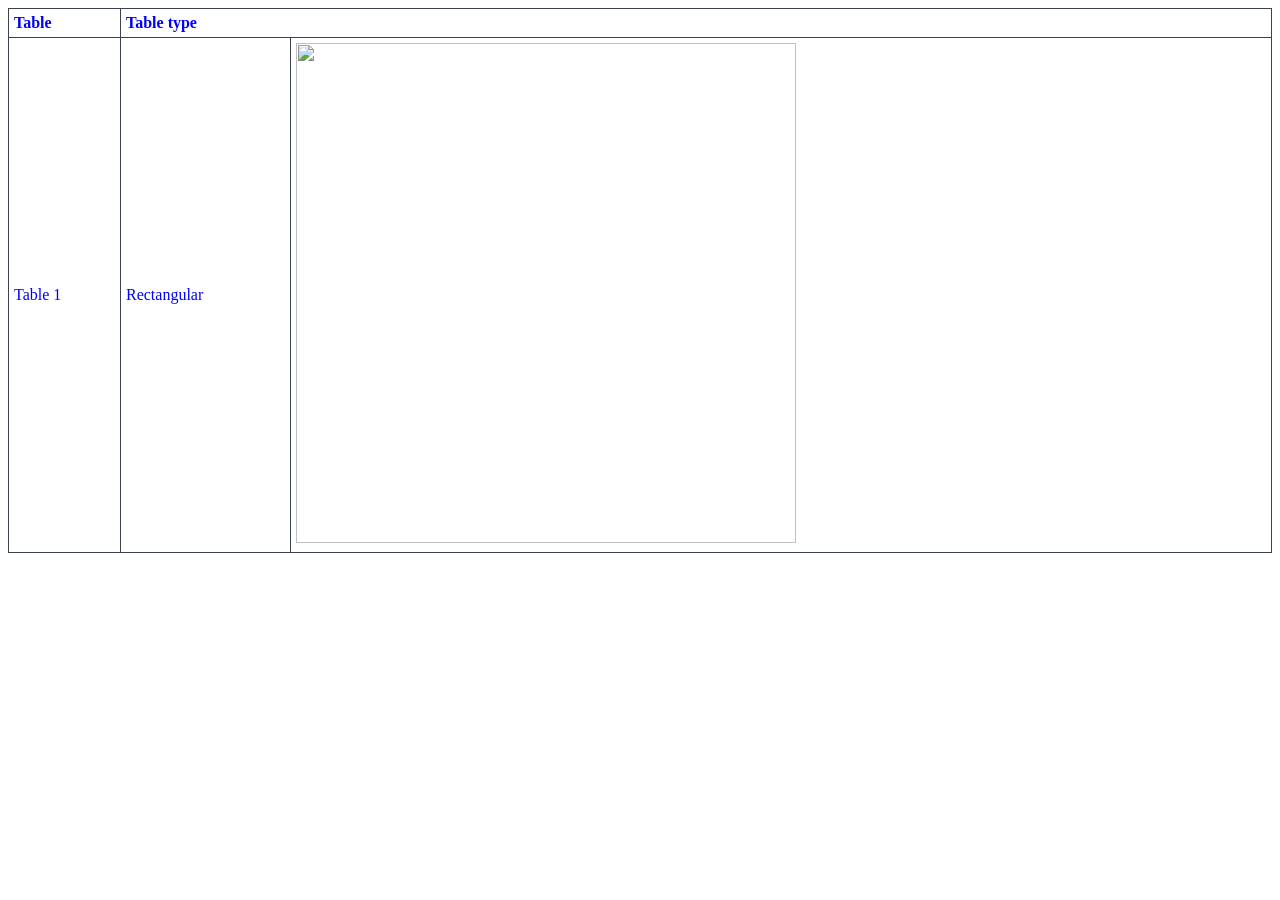
==== index.html @ 80954ff1 "Rename Website.html to index.html" ====
<!DOCTYPE html>
  <html>
    <title>
    Whole new World
    </title>
    <link rel="stylesheet" type="text/css" href="Website.css">
      <body>
      <table style="width:100%">
      <tr>
        <th>Table</th>
        <th colspan="2"> Table type</th>
      </tr>
      <tr>
      <td> Table 1</td>
      <td> Rectangular</td>
        <td><img src=table1.jpeg></td>
      </tr>
      </table>
      </body>
   </html>
---- Website.css ----
background{
  color:black;
}
table, th, td{
  color: blue;
  border: 1px solid #3b424f;
  border-collapse: collapse;
}
th, td{
  padding: 5px;
  text-align: left;
}
img{
  width: 500px;
  height: 500px;
}
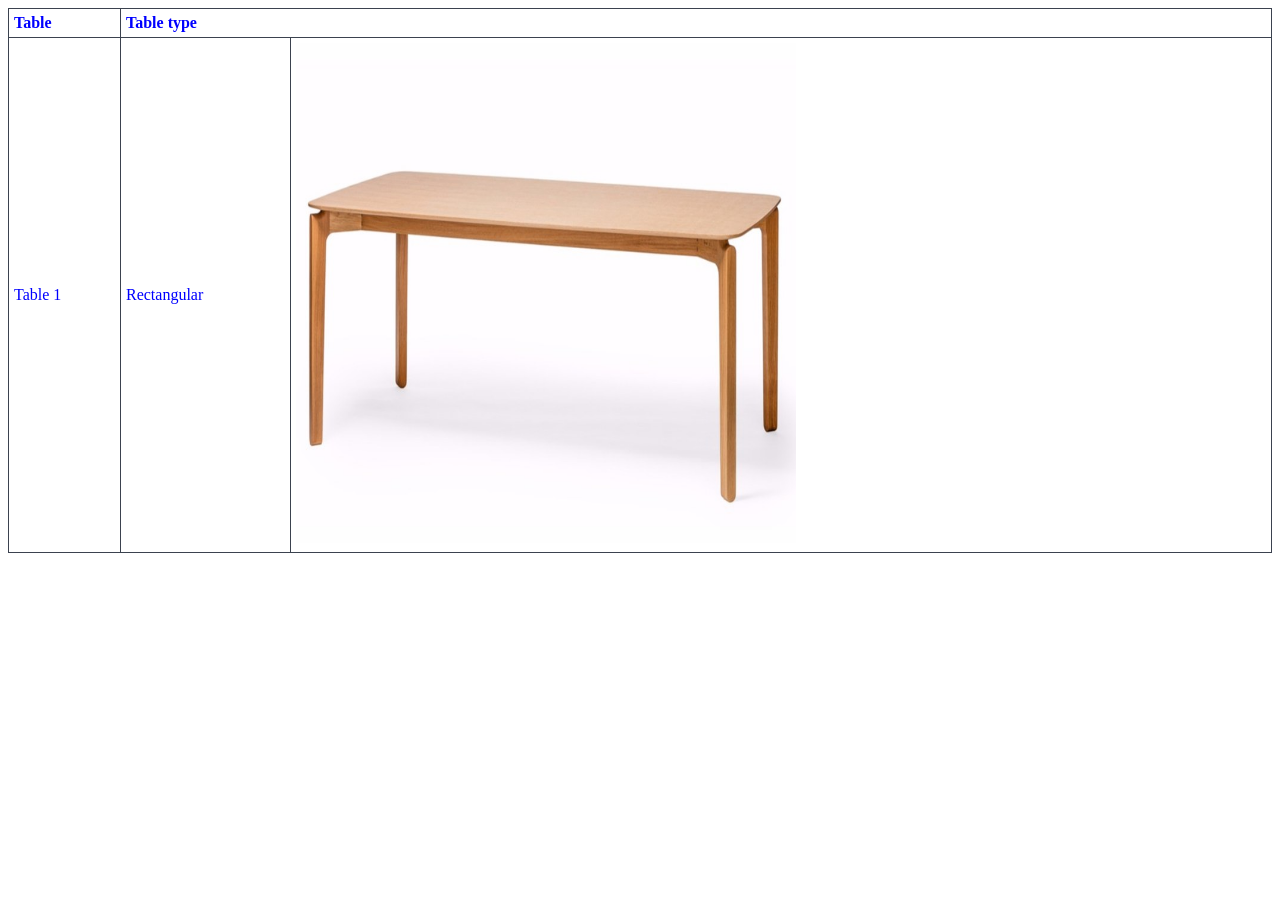
==== commit a780bd1d: "Update index.html" ====
--- a/index.html
+++ b/index.html
@@ -13,7 +13,7 @@
       <tr>
       <td> Table 1</td>
       <td> Rectangular</td>
-        <td><img src=table1.jpeg></td>
+        <td><img src="table1.jpg"></td>
       </tr>
       </table>
       </body>
--- a/Website.css
+++ b/Website.css
@@ -1,5 +1,5 @@
 background{
-  color:black;
+  color: black;
 }
 table, th, td{
   color: blue;
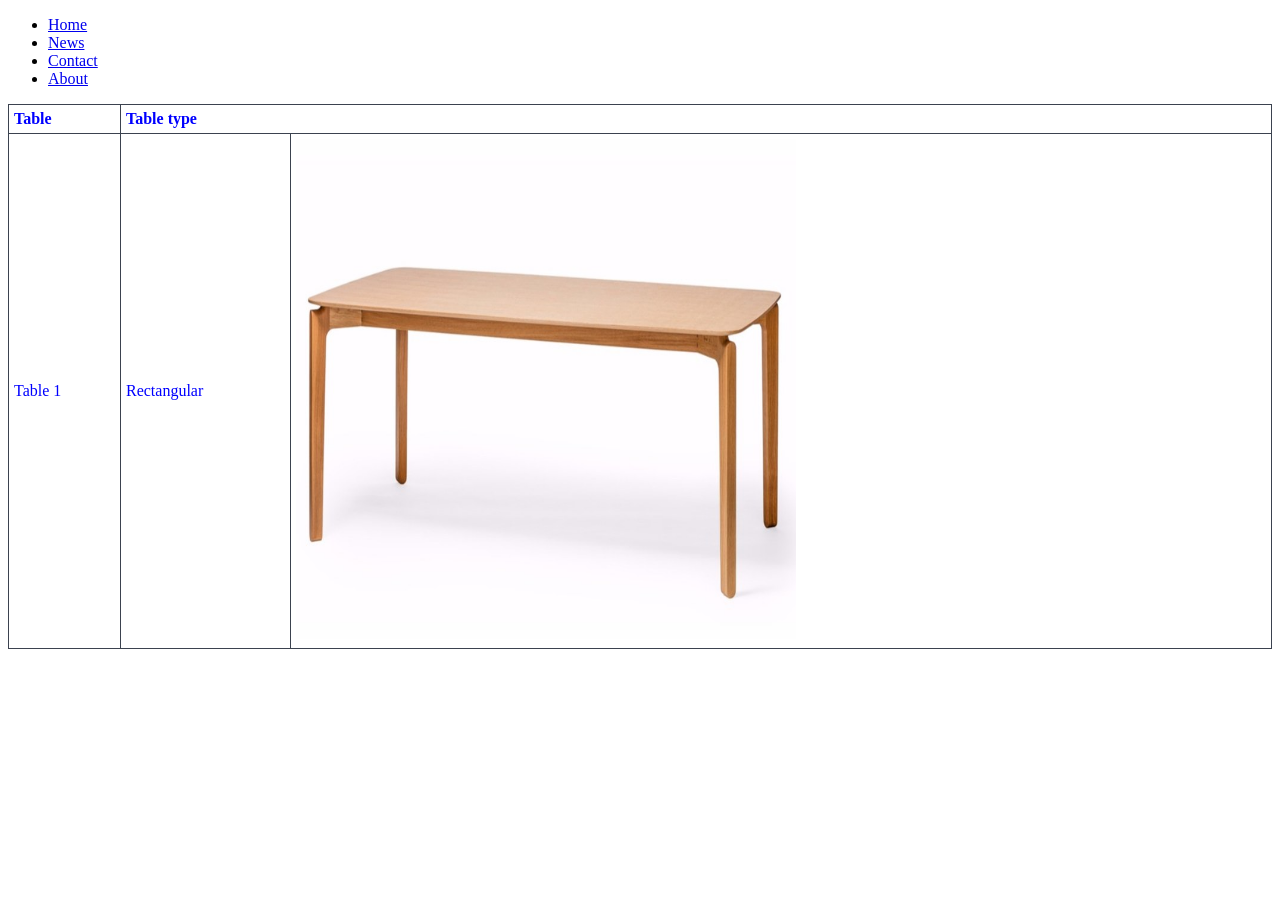
==== commit 4c747611: "Update index.html" ====
--- a/index.html
+++ b/index.html
@@ -5,6 +5,12 @@
     </title>
     <link rel="stylesheet" type="text/css" href="Website.css">
       <body>
+        <ul>
+          <li><a href="#home">Home</a></li>
+          <li><a href="#news">News</a></li>
+          <li><a href="#contact">Contact</a></li>
+          <li><a href="#about">About</a></li>
+        </ul>
       <table style="width:100%">
       <tr>
         <th>Table</th>
--- a/Website.css
+++ b/Website.css
@@ -5,12 +5,15 @@
   color: blue;
   border: 1px solid #3b424f;
   border-collapse: collapse;
+
 }
 th, td{
   padding: 5px;
   text-align: left;
+    width: auto;
 }
 img{
   width: 500px;
   height: 500px;
+  position: sticky;
 }
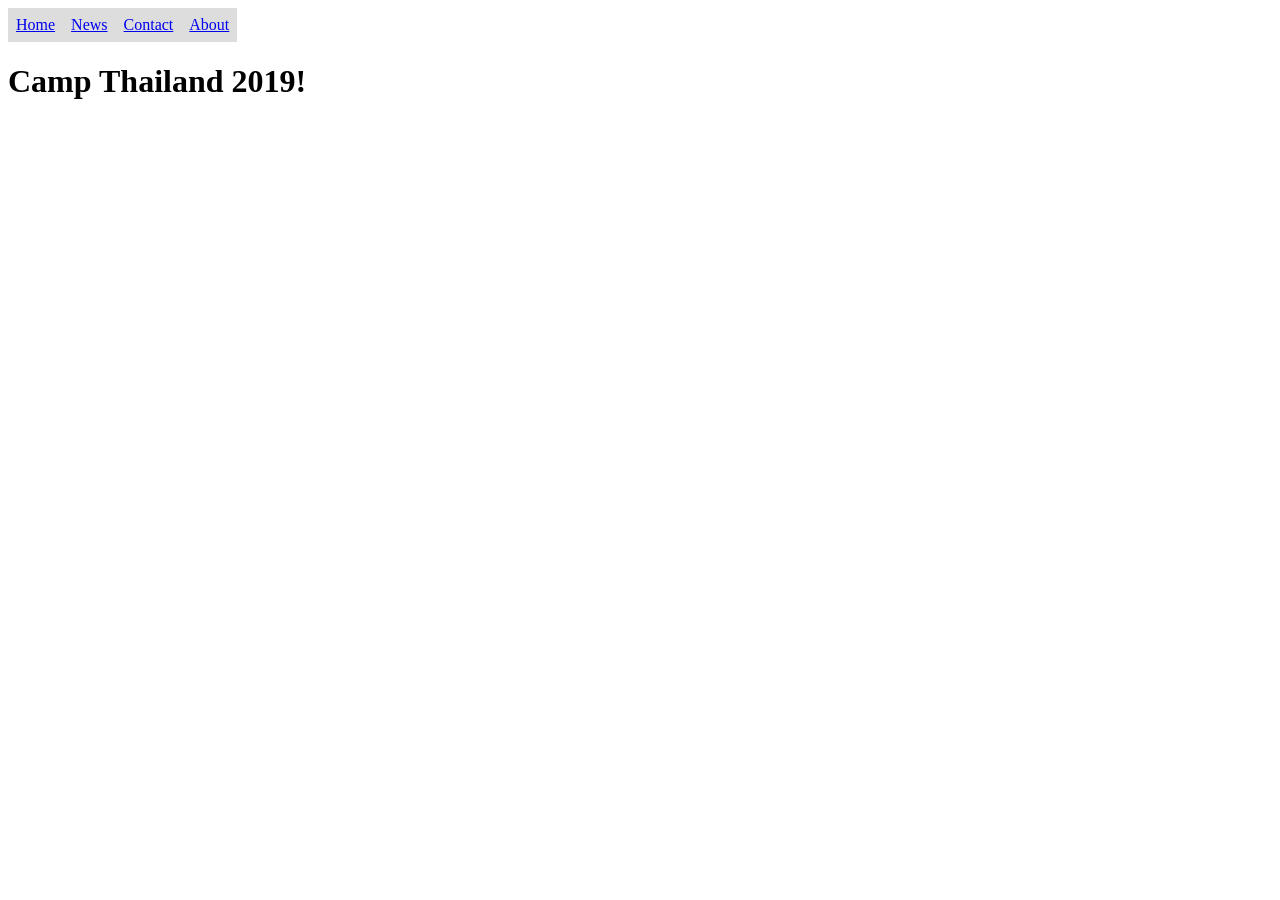
==== commit 0ba27ef8: "Update index.html" ====
--- a/index.html
+++ b/index.html
@@ -4,6 +4,7 @@
     Whole new World
     </title>
     <link rel="stylesheet" type="text/css" href="Website.css">
+
       <body>
         <ul>
           <li><a href="#home">Home</a></li>
@@ -11,16 +12,12 @@
           <li><a href="#contact">Contact</a></li>
           <li><a href="#about">About</a></li>
         </ul>
-      <table style="width:100%">
-      <tr>
-        <th>Table</th>
-        <th colspan="2"> Table type</th>
-      </tr>
-      <tr>
-      <td> Table 1</td>
-      <td> Rectangular</td>
-        <td><img src="table1.jpg"></td>
-      </tr>
-      </table>
+        <div class="grid-container">
+          <div class=""
+          <div class="g1">
+            <h1> Camp Thailand 2019!</h1>
+            
+          </div>
+        </div>
       </body>
    </html>
--- a/Website.css
+++ b/Website.css
@@ -17,3 +17,17 @@
   height: 500px;
   position: sticky;
 }
+ul{
+  list-style-type: none;
+  margin: 0;
+  padding: 0;
+  overflow: hidden;
+}
+li{
+  float: left;
+}
+li a{
+  display: block;
+  padding: 8px;
+  background-color: #dddddd; 
+}
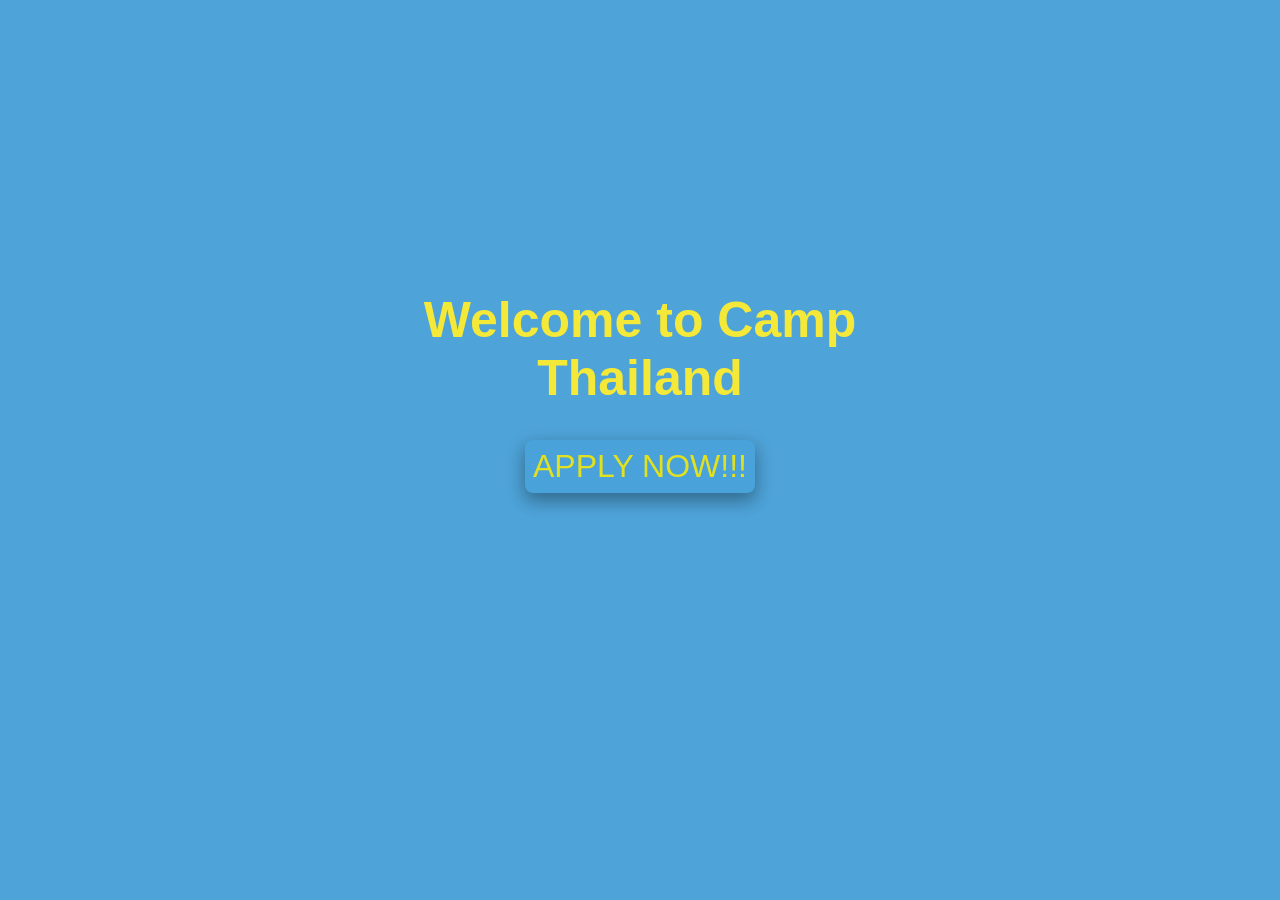
==== commit f501cb33: "Update index.html" ====
--- a/index.html
+++ b/index.html
@@ -1,23 +1,18 @@
 <!DOCTYPE html>
   <html>
-    <title>
-    Whole new World
-    </title>
-    <link rel="stylesheet" type="text/css" href="Website.css">
+      <title>Whole new World</title>
+      <head>
+          <meta name="viewport" content="width=device-width, initial-scale=1">
+          <link rel="stylesheet" type="text/css" href="Website.css">
+      </head>
+      <body>
+            <div class="hero-image">
+        <div class="hero-text">
+          <h1 style="font-size:50px">Welcome to Camp Thailand</h1>
+          <button id="Apply">APPLY NOW!!!</button>
+        </div>
+      </div>
 
-      <body>
-        <ul>
-          <li><a href="#home">Home</a></li>
-          <li><a href="#news">News</a></li>
-          <li><a href="#contact">Contact</a></li>
-          <li><a href="#about">About</a></li>
-        </ul>
-        <div class="grid-container">
-          <div class=""
-          <div class="g1">
-            <h1> Camp Thailand 2019!</h1>
-            
-          </div>
-        </div>
-      </body>
+
+    </body>
    </html>
--- a/Website.css
+++ b/Website.css
@@ -1,21 +1,5 @@
-background{
-  color: black;
-}
-table, th, td{
-  color: blue;
-  border: 1px solid #3b424f;
-  border-collapse: collapse;
-
-}
-th, td{
-  padding: 5px;
-  text-align: left;
-    width: auto;
-}
-img{
-  width: 500px;
-  height: 500px;
-  position: sticky;
+body{ background-color: #4EA3D8;
+      Margin: 0;
 }
 ul{
   list-style-type: none;
@@ -29,5 +13,44 @@
 li a{
   display: block;
   padding: 8px;
-  background-color: #dddddd; 
+  background-color: white;
 }
+
+h1{
+  text-align: center;
+  font-family: sans-serif;
+  color: #F4E838;
+}
+
+.hero-image {
+  background: url(Elephant.jpg) no-repeat center;
+  background-size: cover;
+  height: 750px;
+  position: relative;
+}
+
+.hero-text {
+  text-align: center;
+  position: absolute;
+  top: 50%;
+  left: 50%;
+  transform: translate(-50%, -50%);
+  color: white;
+}
+/* Button Apply style */
+ #Apply {
+   border: none;
+   display: inline-block;
+   text-decoration: none;
+   text-align: center;
+   background-color: #49a2da; /* Background Colour*/
+   color: #e1e120; /*Font colour*/
+   padding: 8px;
+   font-size: 32px;
+   border-radius: 8px;
+   cursor: pointer;
+   -webkit-transition-duration: 0.4s; /*Safari*/
+   box-shadow: 0 8px 16px 0 rgba(0,0,0,0.2), 0 6px 20px 0 rgba(0,0,0,0.19);
+
+ }
+/* Official website colours: #49a2da (blue) and #e1e120 (yellow) */
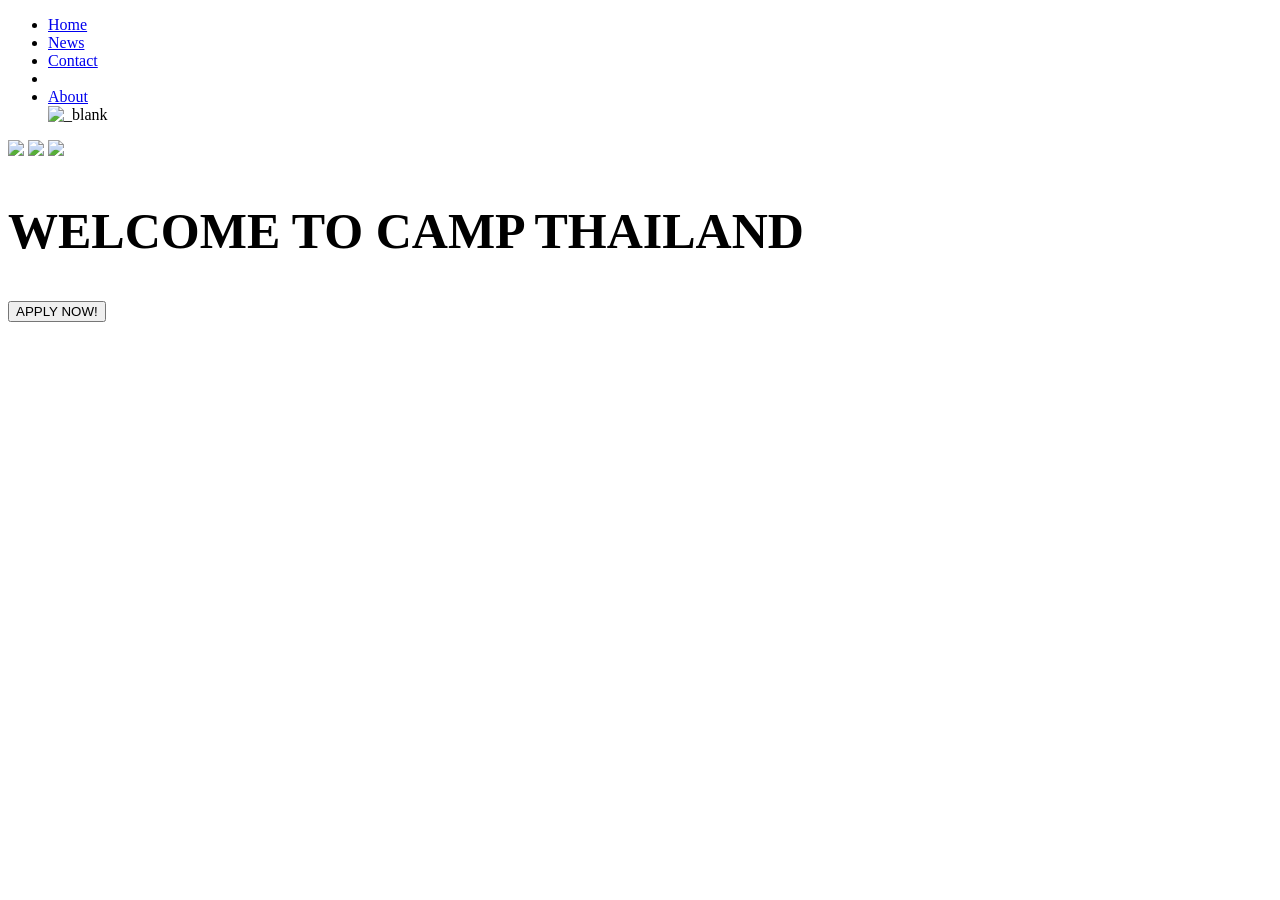
==== commit c16b3456: "Update index.html" ====
--- a/index.html
+++ b/index.html
@@ -1,18 +1,39 @@
 <!DOCTYPE html>
   <html>
-      <title>Whole new World</title>
-      <head>
-          <meta name="viewport" content="width=device-width, initial-scale=1">
-          <link rel="stylesheet" type="text/css" href="Website.css">
-      </head>
-      <body>
-            <div class="hero-image">
-        <div class="hero-text">
-          <h1 style="font-size:50px">Welcome to Camp Thailand</h1>
-          <button id="Apply">APPLY NOW!!!</button>
+    <title>
+    Whole new World
+    </title>
+    <head>
+        <meta name="viewport" content="width=device-width, initial-scale=1">
+      <link rel="stylesheet" type="text/css" href="CSS/Website.css">
+      <link href="/css/Website.js">
+  </head>
+
+        <body>
+          <div id="topnav">
+          <ul>
+            <li><a href="#home">Home</a></li>
+            <li><a href="#news">News</a></li>
+            <li><a href="#contact">Contact</a><li>
+            <li><a href="#about">About</a></li>
+            <img src="CSS\Logo.jpg" alt="_blank" id="navimage">
+          </ul>
+          </div>
+        <section>
+          <div class="hero-image">
+            <div class="w3-content w3-section" style="max-width:500px">
+              <img class="mySlides" src="img_la.jpg" style="width:100%">
+              <img class="mySlides" src="img_ny.jpg" style="width:100%">
+              <img class="mySlides" src="img_chicago.jpg" style="width:100%">
+            </div>
+            <div class="herot">
+              <h1 style="font-size: 50px"> WELCOME TO CAMP THAILAND</h1>
+              <button> APPLY NOW!</button>
+          </div>
         </div>
-      </div>
+      </section>
+      <section>
 
-
-    </body>
+      </section>
+      </body>
    </html>
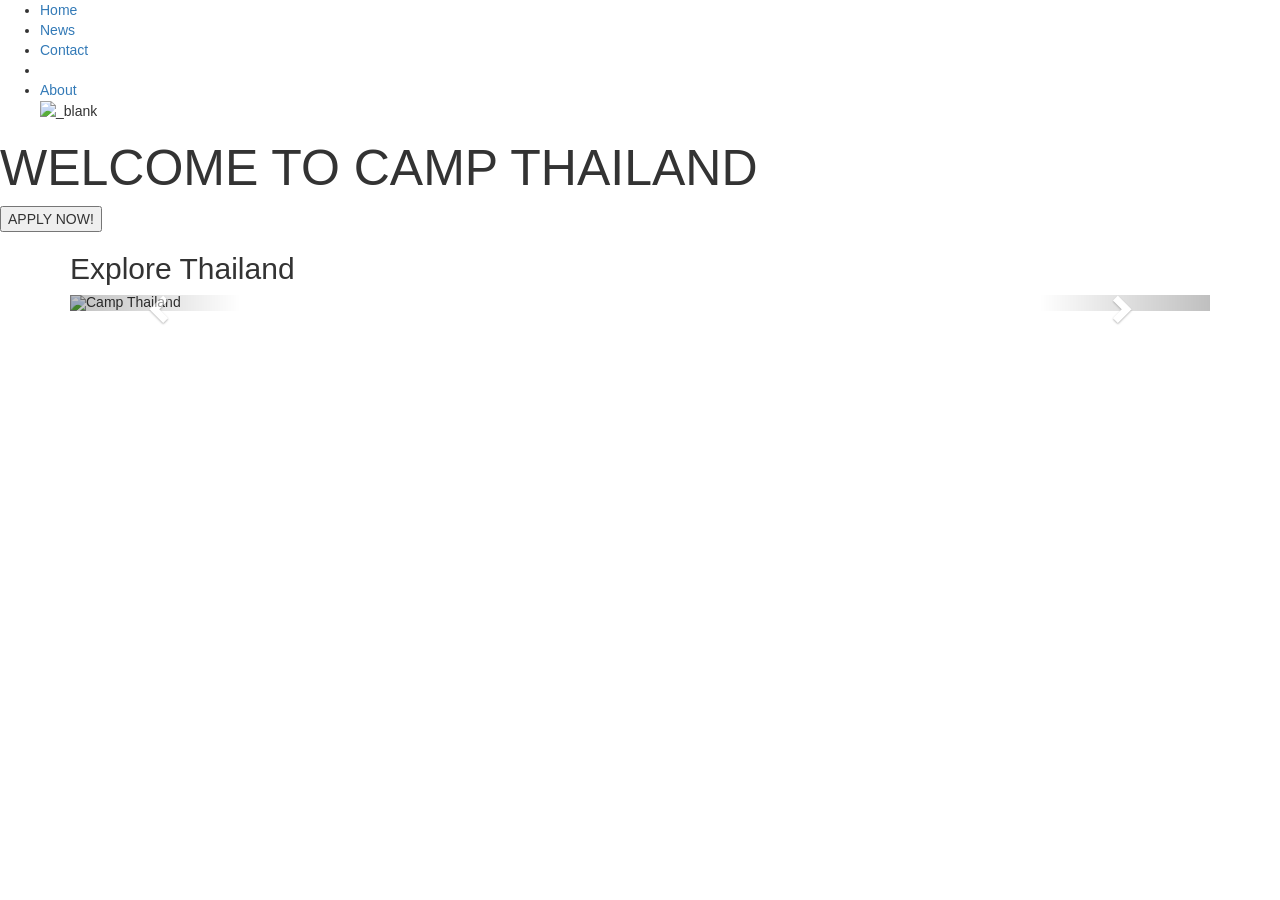
==== commit c7154627: "Update index.html" ====
--- a/index.html
+++ b/index.html
@@ -5,8 +5,11 @@
     </title>
     <head>
         <meta name="viewport" content="width=device-width, initial-scale=1">
+      <link href="/css/Website.js">
+      <link rel="stylesheet" href="https://maxcdn.bootstrapcdn.com/bootstrap/3.4.0/css/bootstrap.min.css">
+      <script src="https://ajax.googleapis.com/ajax/libs/jquery/3.3.1/jquery.min.js"></script>
+      <script src="https://maxcdn.bootstrapcdn.com/bootstrap/3.4.0/js/bootstrap.min.js"></script>
       <link rel="stylesheet" type="text/css" href="CSS/Website.css">
-      <link href="/css/Website.js">
   </head>
 
         <body>
@@ -19,20 +22,52 @@
             <img src="CSS\Logo.jpg" alt="_blank" id="navimage">
           </ul>
           </div>
-        <section>
-          <div class="hero-image">
-            <div class="w3-content w3-section" style="max-width:500px">
-              <img class="mySlides" src="img_la.jpg" style="width:100%">
-              <img class="mySlides" src="img_ny.jpg" style="width:100%">
-              <img class="mySlides" src="img_chicago.jpg" style="width:100%">
-            </div>
+        <section class="hero" style="font-family:sans-serif;">
+          <div class="hero-image" id="Hero">
             <div class="herot">
               <h1 style="font-size: 50px"> WELCOME TO CAMP THAILAND</h1>
               <button> APPLY NOW!</button>
           </div>
         </div>
       </section>
-      <section>
+      <section id="Body1">
+        <div class="container">
+  <h2>Explore Thailand</h2>
+  <div id="myCarousel" class="carousel slide" data-ride="carousel">
+    <!-- Indicators -->
+    <ol class="carousel-indicators">
+      <li data-target="#myCarousel" data-slide-to="0" class="active"></li>
+      <li data-target="#myCarousel" data-slide-to="1"></li>
+      <li data-target="#myCarousel" data-slide-to="2"></li>
+    </ol>
+
+    <!-- Wrapper for slides -->
+    <div class="carousel-inner">
+      <div class="item active">
+        <img src="CSS\Camp.jpg" alt="Camp Thailand" style="width:100%;">
+      </div>
+
+      <div class="item">
+        <img src="CSS\Fun.jpg" alt="Fun" style="width:100%;">
+      </div>
+
+      <div class="item">
+        <img src="ny.jpg" alt="New york" style="width:100%;">
+      </div>
+    </div>
+
+    <!-- Left and right controls -->
+    <a class="left carousel-control" href="#myCarousel" data-slide="prev">
+      <span class="glyphicon glyphicon-chevron-left"></span>
+      <span class="sr-only">Previous</span>
+    </a>
+    <a class="right carousel-control" href="#myCarousel" data-slide="next">
+      <span class="glyphicon glyphicon-chevron-right"></span>
+      <span class="sr-only">Next</span>
+    </a>
+  </div>
+</div>
+
 
       </section>
       </body>
